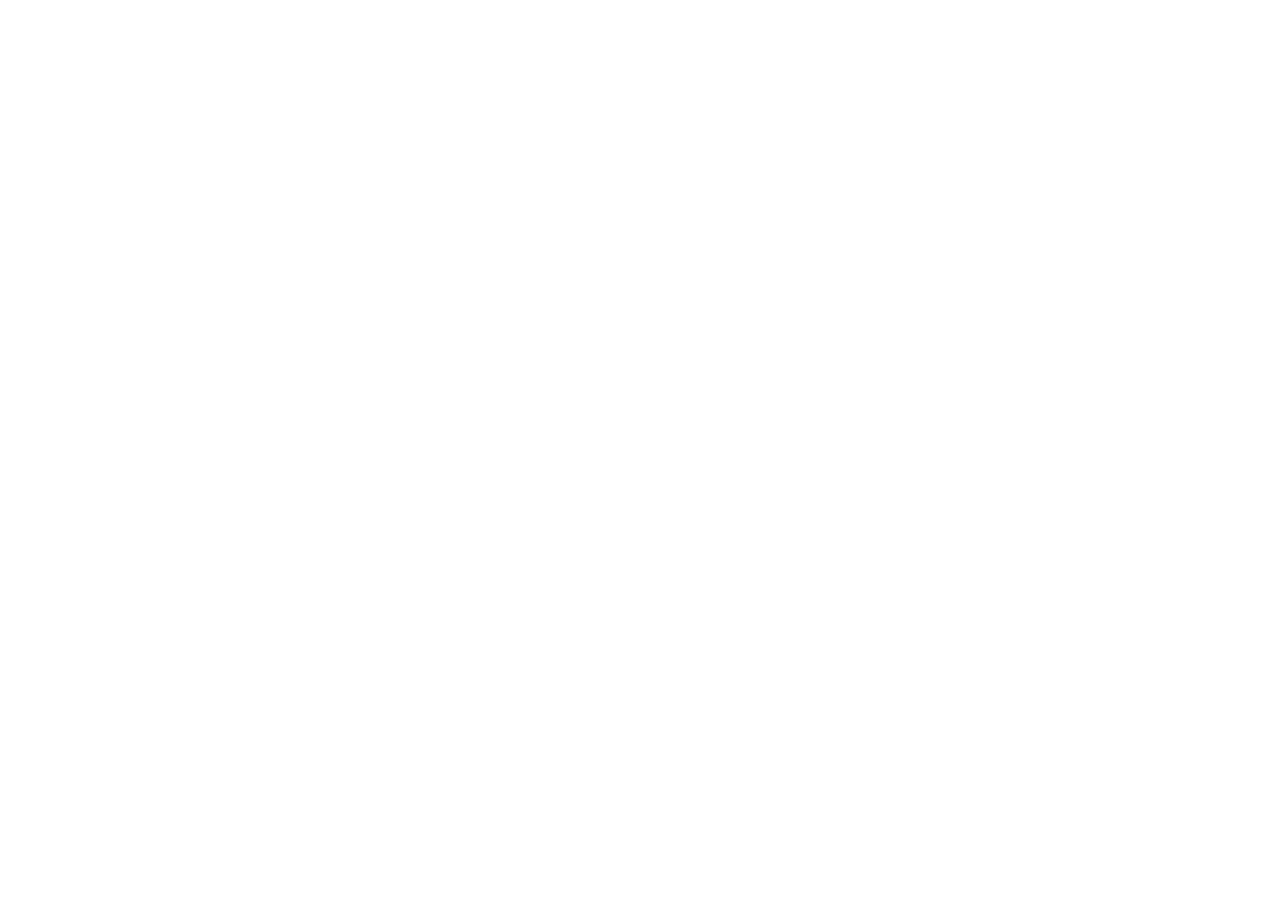
==== leader.html @ f6c0f86c "Finalise the first page implementation and set up the leaderboard skeleton files" ====
<!DOCTYPE html>
<html lang="en">
  <head>
    <meta charset="UTF-8" />
    <meta http-equiv="X-UA-Compatible" content="IE=edge" />
    <meta name="viewport" content="width=device-width, initial-scale=1.0" />
    <title>JavaCrizz - LeaderBoard</title>
  </head>
  <body></body>
</html>
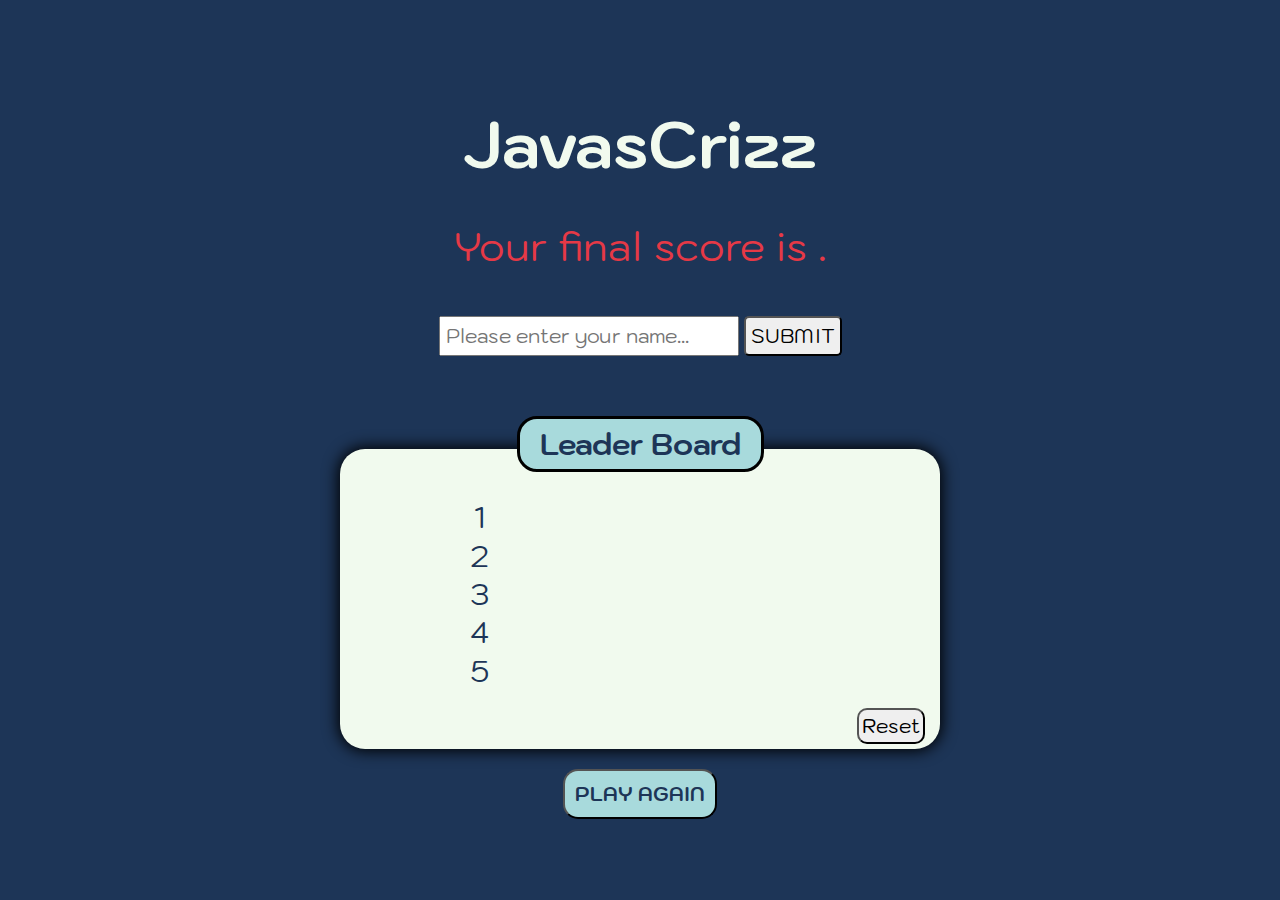
==== commit 94ca74d0: "Completion of all functionalities of the app excluding sound" ====
--- a/leader.html
+++ b/leader.html
@@ -4,7 +4,36 @@
     <meta charset="UTF-8" />
     <meta http-equiv="X-UA-Compatible" content="IE=edge" />
     <meta name="viewport" content="width=device-width, initial-scale=1.0" />
-    <title>JavaCrizz - LeaderBoard</title>
+    <link rel="stylesheet" href="./assets/reset.css" />
+    <link rel="stylesheet" href="./assets/leader.css" />
+    <title>JavasCrizz - LeaderBoard</title>
   </head>
-  <body></body>
+  <body>
+    <h1>JavasCrizz</h1>
+    <div class="enter-name">
+      <p class="statement">Your final score is <span id="score"></span>.</p>
+      <form id="form">
+        <input id="name" type="text" placeholder="Please enter your name..." />
+        <button id="submit-btn" class="submit">SUBMIT</button>
+      </form>
+      <span id="warning" class="warning-message"></span>
+    </div>
+    <h2>Leader Board</h2>
+    <div class="wrapper">
+      <div class="leaderboard">
+        <div class="rank">
+          <span>1</span><span>2</span><span>3</span><span>4</span><span>5</span>
+        </div>
+        <div id="player-container class="players"">
+          <span></span><span></span><span></span><span></span><span></span>
+        </div>
+        <div id="score-container" class="score">
+          <span></span><span></span><span></span><span></span><span></span>
+        </div>
+      </div>
+      <button id="reset-btn" class="reset">Reset</button>
+    </div>
+    <button id="one-more-try" class="play-again">PLAY AGAIN</button>
+    <script src="leader.js"></script>
+  </body>
 </html>
--- a/assets/leader.css
+++ b/assets/leader.css
@@ -0,0 +1,136 @@
+@import url("https://fonts.googleapis.com/css2?family=Kodchasan:wght@500;700&display=swap");
+
+:root {
+  --red: #e63946;
+  --bright: #f1faee;
+  --greyblue: #457b9d;
+  --lightblue: #a8dadc;
+  --darkblue: #1d3557;
+}
+
+* {
+  font-family: Kodchasan, sans-serif;
+  font-size: 20px;
+}
+
+body {
+  display: flex;
+  flex-direction: column;
+  justify-content: center;
+  align-items: center;
+  width: 100vw;
+  height: 100vh;
+  background-color: var(--darkblue);
+}
+
+h1 {
+  font-size: 65px;
+  color: var(--bright);
+  padding: 50px;
+}
+
+h2 {
+  font-size: 30px;
+  color: var(--darkblue);
+  padding: 10px 20px;
+  background-color: var(--lightblue);
+  border-radius: 20px;
+  z-index: 1;
+  margin-bottom: -23px;
+  border: 3px solid black;
+}
+
+.wrapper {
+  background-color: var(--bright);
+  border-radius: 25px;
+  width: 600px;
+  height: 300px;
+  max-width: 70%;
+  box-shadow: 0 0 15px 2px;
+  position: relative;
+}
+
+.leaderboard {
+  width: 500px;
+  height: 250px;
+  margin: 20px auto 0px auto;
+  color: var(--darkblue);
+  display: flex;
+  justify-content: space-around;
+  align-items: center;
+}
+
+.rank,
+.players,
+.score {
+  height: 200px;
+  display: flex;
+  flex-direction: column;
+  justify-content: space-evenly;
+  align-items: center;
+}
+
+.rank span,
+.players span,
+.score span {
+  font-size: 30px;
+  display: block;
+}
+
+.play-again {
+  display: block;
+  margin: 20px;
+  padding: 10px;
+  border-radius: 15px;
+  background-color: var(--lightblue);
+  color: var(--darkblue);
+  font-weight: 700;
+}
+
+.reset {
+  display: block;
+  position: absolute;
+  right: 15px;
+  bottom: 5px;
+  border-radius: 10px;
+  padding: 3px;
+}
+.statement {
+  font-size: 40px;
+  color: var(--red);
+  text-align: center;
+  padding-bottom: 20px;
+}
+
+.enter-name {
+  margin-bottom: 30px;
+}
+
+.statement span {
+  font-size: 40px;
+  color: var(--bright);
+}
+
+form {
+  padding: 30px;
+}
+
+input {
+  width: 300px;
+  padding: 5px;
+}
+
+.submit {
+  padding: 5px;
+  border-radius: 5px;
+}
+
+.warning-message {
+  display: block;
+  text-align: center;
+  color: var(--red);
+}
+
+.hide {
+  display: none;
+}
